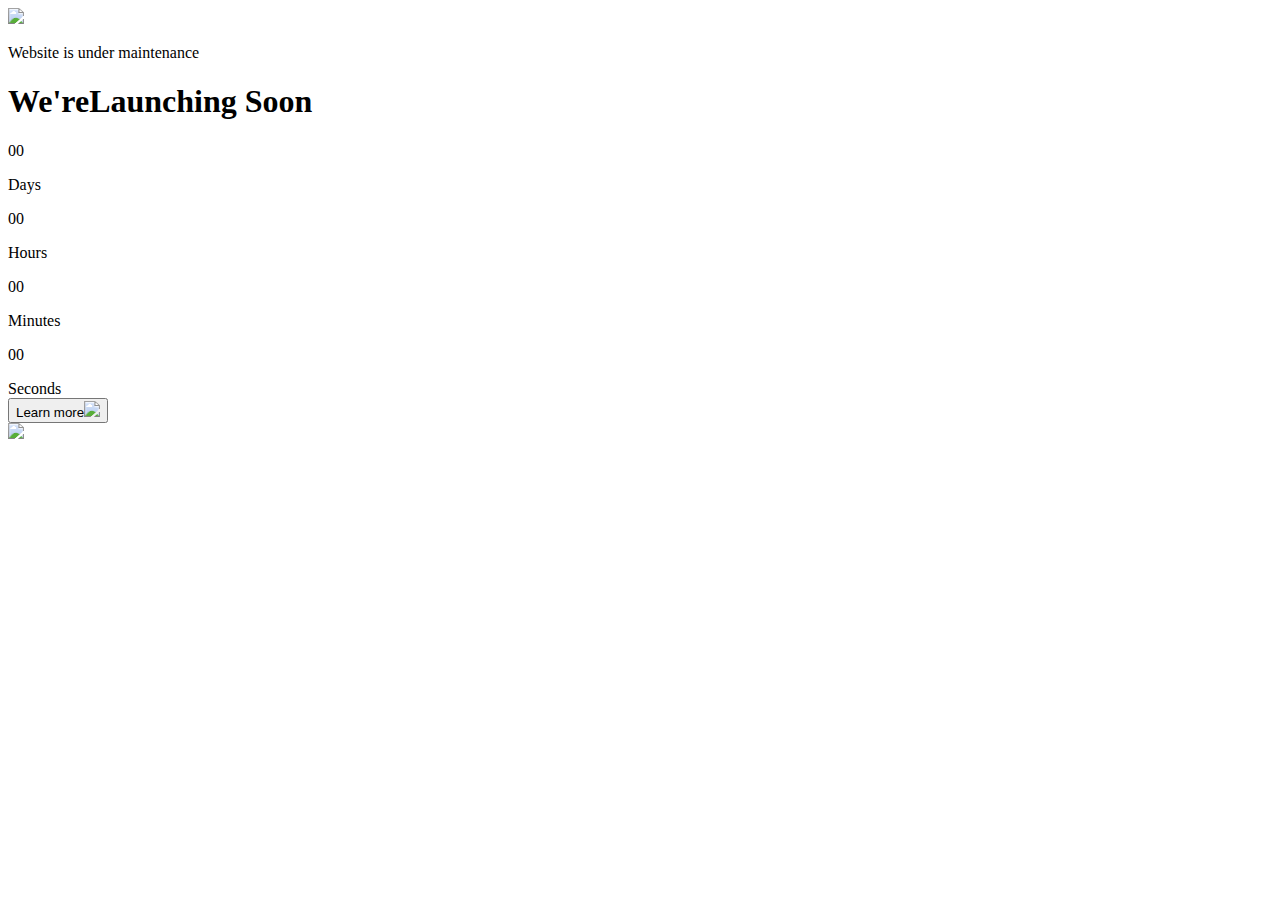
==== index.html @ 3507d65f "Update index.html" ====
<!DOCTYPE html>
<html>
<head>
	<div id="fb-root"></div>
<script async defer crossorigin="anonymous" src="https://connect.facebook.net/sr_RS/sdk.js#xfbml=1&version=v12.0" nonce="4flrUP0x"></script>
	
     <meta name="viewport" content="width=device-width, initial-scale=1.0">
     <title>Coming Soon Page</title>
     <link href="style.css" rel="stylesheet" type="text/css">
	<link rel="icon" type="image/x-icon" href="favicon.ico"/> <title>Veb sajt</title>
</head>
<body>
<div class="container">
     <img src="images/logo.png" class="logo">
     <div class="content">
     	<p>Website is under maintenance</p>
     	<h1>We're<span>Launching</span>  Soon</h1>
     	<div class="launch-time">
     		<div>
     			<p id="days">00</p>
     			<span>Days</span>
     		</div>
     		<div>
     			<p id="hours">00</p>
     			<span>Hours</span>
     		</div>
     		<div>
     			<p id="minutes">00</p>
     			<span>Minutes</span>
     		</div>
     		<div>
     			<p id="seconds">00</p>
     			<span>Seconds</span>
     		</div>
        </div>	
     	<button type="button">Learn more<img src= "images/triangle.png"></button>
     </div>
     <img src="images/rocket.png" class="rocket">
</div><script>
	var countDownDate = new Date("September 8, 2022 00:45:00").getTime();
	var x = setInterval(function(){
		var now = new Date().getTime();
		var distance = countDownDate - now;

		var days = Math.floor(distance / (1000 * 60 * 60 * 24));
        var hours = Math.floor((distance % (1000 * 60 * 60 * 24)) / (1000 * 60 * 60));
        var minutes = Math.floor((distance % (1000 * 60 * 60)) / (1000 * 60));
        var seconds = Math.floor((distance % (1000 * 60)) / 1000);

        document.getElementById("days").innerHTML = days;
        document.getElementById("hours").innerHTML = hours;
        document.getElementById("minutes").innerHTML = minutes;
        document.getElementById("seconds").innerHTML = seconds;

        if (distance < 0){
        	clearInterval(x);
        	document.getElementById("days").innerHTML = "00";
            document.getElementById("hours").innerHTML = "00";
            document.getElementById("minutes").innerHTML = "00";
            document.getElementById("seconds").innerHTML = "00";
        }
	
	},1000);
</script>

</body>
</html>
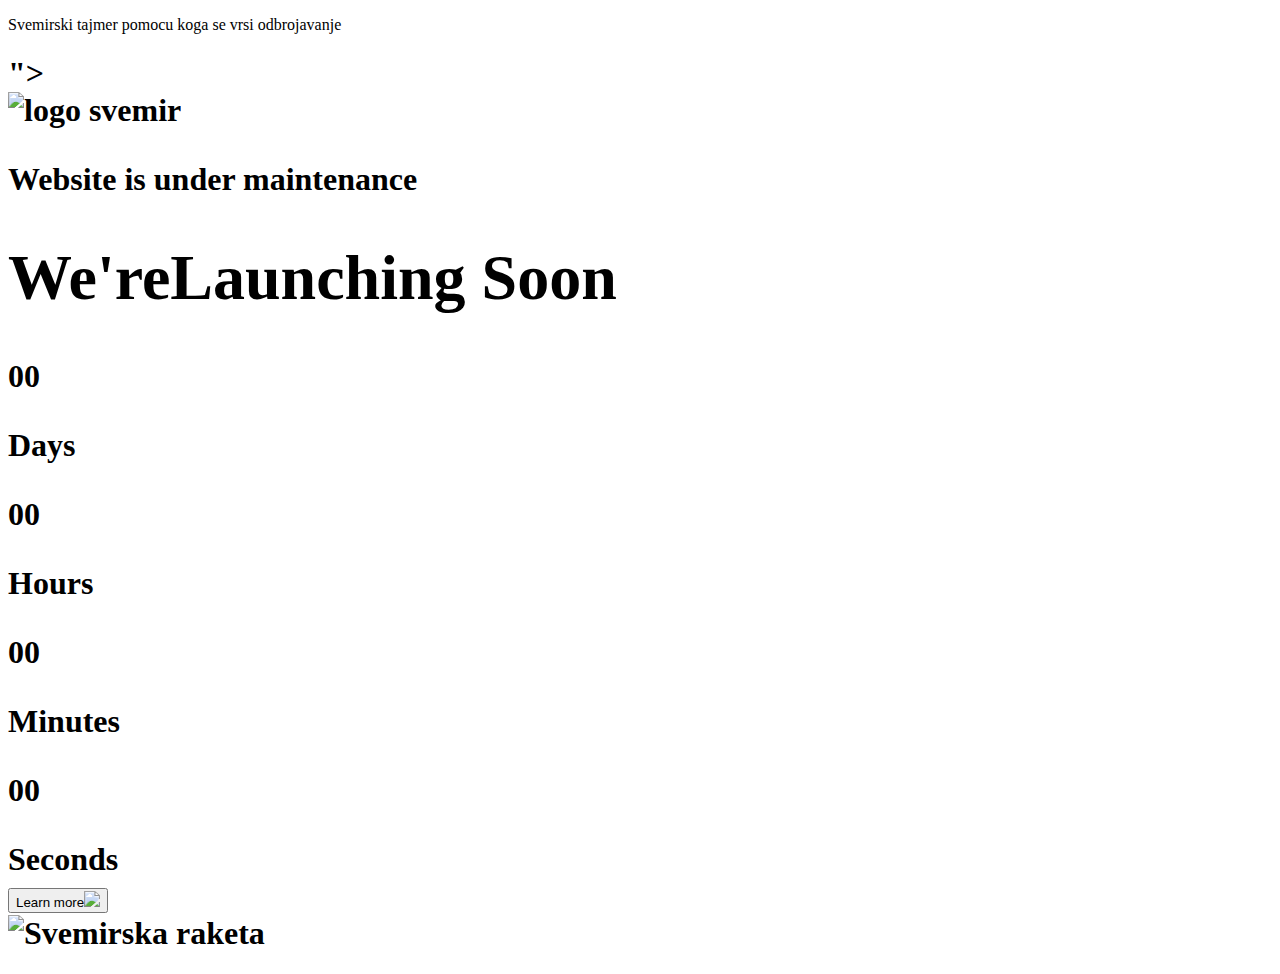
==== commit d514e105: "Update index.html" ====
--- a/index.html
+++ b/index.html
@@ -1,17 +1,22 @@
 <!DOCTYPE html>
 <html>
 <head>
-	<div id="fb-root"></div>
-<script async defer crossorigin="anonymous" src="https://connect.facebook.net/sr_RS/sdk.js#xfbml=1&version=v12.0" nonce="4flrUP0x"></script>
-	
+     <meta name="keywords" content="svemir, tajmer, odbrojavanje">
+     <meta name="copyright" content="svemir je i dalje neistrazen">
+     <meta name="description" content="Na ovom sajtu sa dizajnom svemira, vrsi se odbrojavanje pomocy tajmera sa leve strane.">
+	<title>Svemirski tajmer</title>
      <meta name="viewport" content="width=device-width, initial-scale=1.0">
      <title>Coming Soon Page</title>
      <link href="style.css" rel="stylesheet" type="text/css">
 	<link rel="icon" type="image/x-icon" href="favicon.ico"/> <title>Veb sajt</title>
 </head>
 <body>
+	<div class="divklasa1">
+		<p>Svemirski tajmer pomocu koga se vrsi odbrojavanje</p>
+	</div>
+	<h1 class="naslovklasa1" id="opis"</h1>">
 <div class="container">
-     <img src="images/logo.png" class="logo">
+     <img src="images/logo.png" alt="logo svemir" class="logo">
      <div class="content">
      	<p>Website is under maintenance</p>
      	<h1>We're<span>Launching</span>  Soon</h1>
@@ -35,7 +40,7 @@
         </div>	
      	<button type="button">Learn more<img src= "images/triangle.png"></button>
      </div>
-     <img src="images/rocket.png" class="rocket">
+     <img src="images/rocket.png" alt="Svemirska raketa" class="rocket">
 </div><script>
 	var countDownDate = new Date("September 8, 2022 00:45:00").getTime();
 	var x = setInterval(function(){
